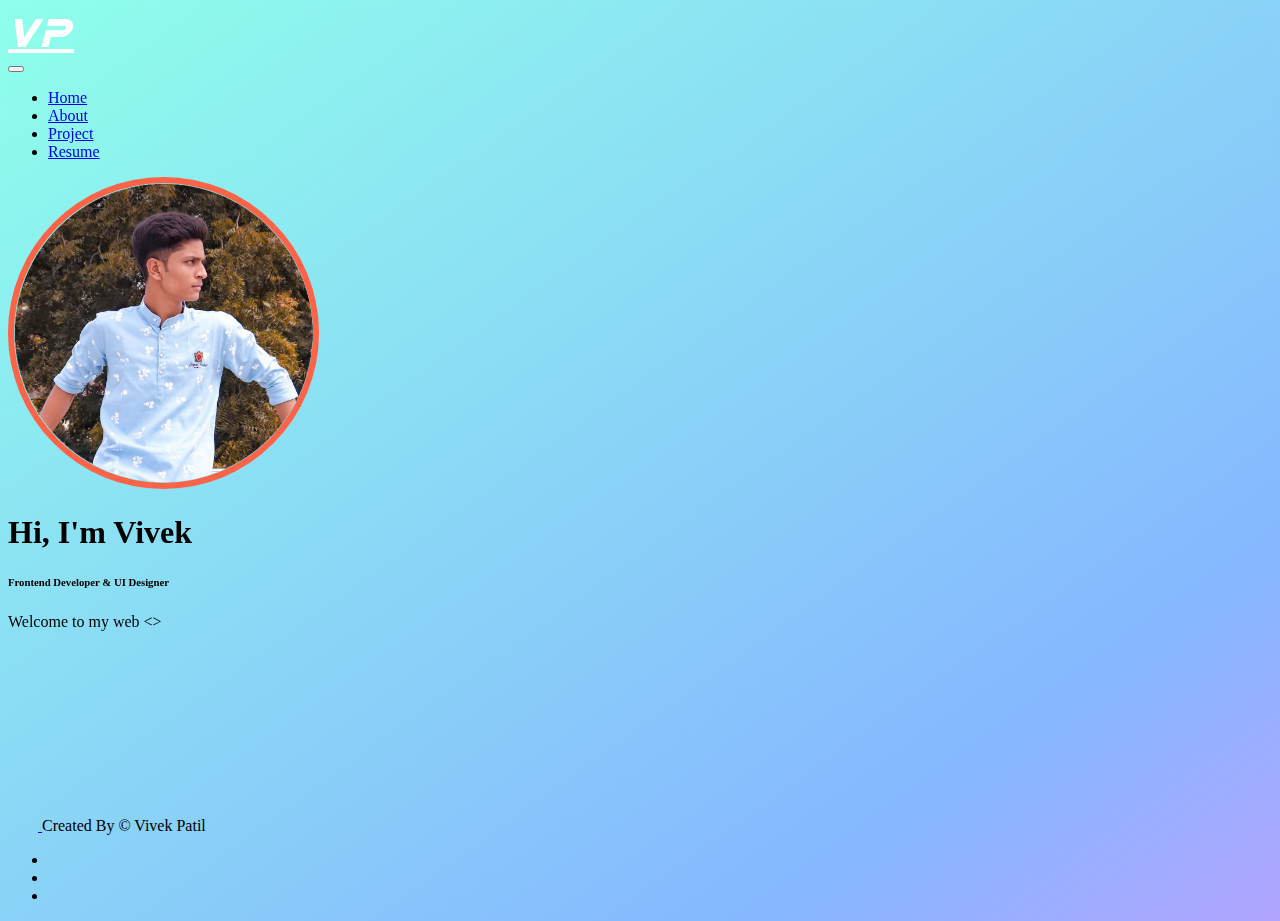
==== index.html @ 799d5872 "first" ====
<!DOCTYPE html>
<html lang="en">

<head>
    <meta charset="UTF-8">
    <meta http-equiv="X-UA-Compatible" content="IE=edge">
    <link rel="stylesheet" href="https://cdnjs.cloudflare.com/ajax/libs/font-awesome/6.4.2/css/all.min.css"
        integrity="sha512-z3gLpd7yknf1YoNbCzqRKc4qyor8gaKU1qmn+CShxbuBusANI9QpRohGBreCFkKxLhei6S9CQXFEbbKuqLg0DA=="
        crossorigin="anonymous" referrerpolicy="no-referrer" />
    <meta name="viewport" content="width=device-width, initial-scale=1.0">
    <link rel="shortcut icon" href="favicon.png" type="image/x-icon">
    <link href="https://unpkg.com/aos@2.3.1/dist/aos.css" rel="stylesheet">
    <link href="https://cdn.jsdelivr.net/npm/bootstrap@5.3.1/dist/css/bootstrap.min.css" rel="stylesheet"
        integrity="sha384-4bw+/aepP/YC94hEpVNVgiZdgIC5+VKNBQNGCHeKRQN+PtmoHDEXuppvnDJzQIu9" crossorigin="anonymous">
    <meta id="theme" name="theme-color" content="#111">
    <title>WebofVivek</title>
</head>
<style>
    @font-face {
    font-family: logo;
    src: url(IDroid\ Bold\ Italic.otf);
}

@font-face {
    font-family:mars;
    src: url(Mars\ Bold.otf);
}

@font-face {
    font-family:cross;
    src: url(GladdenDemoRegular.ttf);
}

body {
    background-image: linear-gradient(to bottom right,
            #4affde9e 0%, #5b9dffbc 40%, #d06bffbe 60%, #ff34d3ba 100%);
    background-size: 200% 200%;
    animation: move 35s linear infinite alternate;
    overflow-x: hidden;
}

@keyframes move {
    from {
        background-position: 0 0;
    }

    to {
        background-position: 100% 100%;
    }
}
  #preloader {
    background: rgba(196, 196, 196, 0.425) url(pl.gif) no-repeat center center;
    background-size: 400px;
    height: 100vh;
    width: 100%;
    z-index: 100;
    backdrop-filter: blur(5px);
    position: fixed;
}
.mars{
    font-family: mars;
}

#logo {
    padding: 5px 0;
    letter-spacing: 4px;
    color: white;
    font-size: 40px;
    font-family: logo;
}
</style>

<body>
    <div id="preloader"></div>

    <!-- nav-bar -->
    <nav class="navbar navbar-expand-sm navbar-white sticky-top" style="backdrop-filter: blur(10px);"
        aria-label="Third navbar example">
        <div class="container">
            <a class="navbar-brand fs-1 text-primary" id="logo" href="/">VP</a>
            <div>
                <button class="navbar-toggler" type="button" data-bs-toggle="collapse"
                    data-bs-target="#navbarsExample03" aria-controls="navbarsExample03" aria-expanded="false"
                    aria-label="Toggle navigation">
                    <span class="navbar-toggler-icon"></span>
                </button>

                <div class="collapse navbar-collapse" id="navbarsExample03">
                    <ul class="navbar-nav me-auto mb-2 mb-sm-0">
                        <li class="nav-item">
                            <a class="nav-link" aria-current="page" href="/index.html">Home</a>
                        </li>
                        <li class="nav-item">
                            <a class="nav-link" aria-current="page" href="/About.html">About</a>
                        </li>
                        <li class="nav-item">
                            <a class="nav-link" aria-current="page" href="/projects.html">Project</a>
                        </li>
                        <li class="nav-item">
                            <a class="nav-link" aria-current="page" href="/resume.html">Resume</a>
                        </li>
                    </ul>
                </div>
            </div>
        </div>
    </nav>

    <div class="container d-flex align-items-center justify-content-evenly" style="height: 70vh;" >
        <div class="row">
            <div class="col-12 col-sm-6">
                <img class="img-fluid" style="border:6px solid tomato;border-radius: 50%;max-height: 300px;"  data-aos="zoom-in" data-aos-offset="0" data-aos-duration="1000" data-aos-easing="ease-in-out"
                    data-aos-mirror="true" data-aos-once="false" data-aos-anchor-placement="top-center"  src="myimg2.png" alt="">
            </div>
            <div class="col-12 col-sm-6 d-flex justify-content-center align-items-center flex-column" data-aos="zoom-in" data-aos-offset="100" data-aos-duration="1000" data-aos-easing="ease-in-out"
                data-aos-mirror="true" data-aos-once="false" id="about-me">
                <h1>Hi, I'm <span id="ncolor">Vivek</span></h1>
                <h6>Frontend Developer & UI Designer</h6>
                <p>Welcome to my web <></p> 
            </div>

        </div>
    </div>

    <div class="container">
        <footer class="d-flex flex-wrap justify-content-between align-items-center py-3 my-4 border-top">
            <div class="col-md-4 d-flex align-items-center">
                <a href="/" class="mb-3 me-2 mb-md-0 text-body-secondary text-decoration-none lh-1">
                    <svg class="bi" width="30" height="24">
                        <use xlink:href="#bootstrap"></use>
                    </svg>
                </a>
                <span class="mb-3 mb-md-0 text-body-secondary">Created By &copy; Vivek Patil</span>
            </div>

            <ul class="nav col-md-4 justify-content-end list-unstyled d-flex">
                <li class="ms-3"><a class="fa-brands fa-square-instagram fa-2xl text-body-secondary"
                        href="https://www.instagram.com/its_vivek_patil_vm/"></a></li>
                <li class="ms-3"><a class="fa-brands fa-github fa-2xl text-body-secondary text-decoration-none"
                        href="https://github.com/VivekPatil28"></a></li>
                <li class="ms-3"><a class="text-body-secondary fa-brands fa-linkedin fa-2xl"
                        href="https://www.linkedin.com/in/vivekpatil28/"></a></li>
            </ul>
        </footer>
    </div>


    <script src="https://cdn.jsdelivr.net/npm/bootstrap@5.3.1/dist/js/bootstrap.bundle.min.js"
        integrity="sha384-HwwvtgBNo3bZJJLYd8oVXjrBZt8cqVSpeBNS5n7C8IVInixGAoxmnlMuBnhbgrkm"
        crossorigin="anonymous"></script>


</body>
<script src="https://unpkg.com/aos@2.3.1/dist/aos.js"></script>
<script>
    AOS.init({ mirror: true, });
</script>

<script>


    // var loader =document.getElementById("preloader");
    window.addEventListener("load", function () {
        document.getElementById("preloader").style.display = "none";
    });


</script>
<script src="https://unpkg.com/aos@next/dist/aos.js"></script>
<script>
    AOS.init();
</script>
</html>
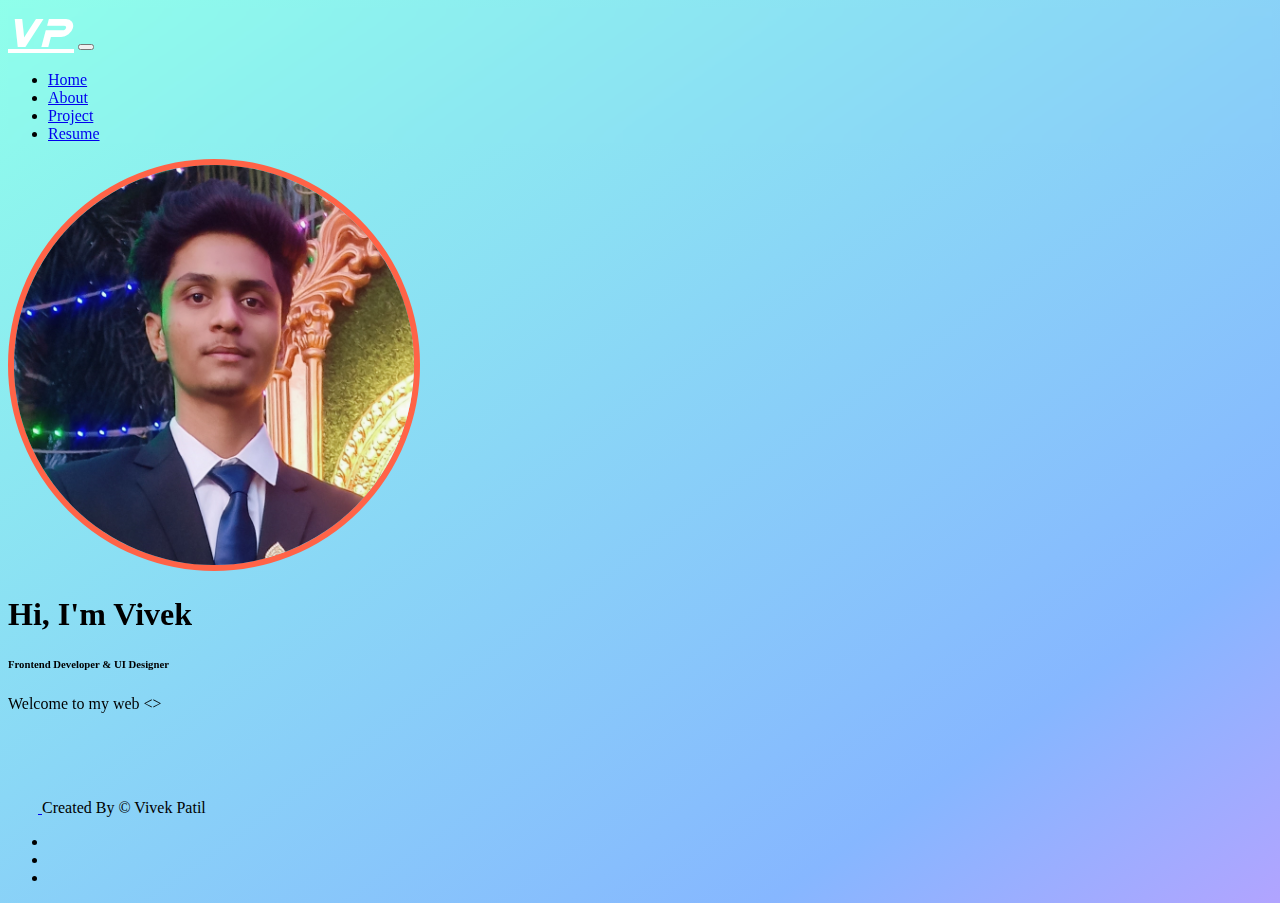
==== commit 7c2a75c3: "repaired navbar , removed auto start animation" ====
--- a/index.html
+++ b/index.html
@@ -74,42 +74,38 @@
     <div id="preloader"></div>
 
     <!-- nav-bar -->
-    <nav class="navbar navbar-expand-sm navbar-white sticky-top" style="backdrop-filter: blur(10px);"
-        aria-label="Third navbar example">
-        <div class="container">
-            <a class="navbar-brand fs-1 text-primary" id="logo" href="/">VP</a>
-            <div>
-                <button class="navbar-toggler" type="button" data-bs-toggle="collapse"
-                    data-bs-target="#navbarsExample03" aria-controls="navbarsExample03" aria-expanded="false"
-                    aria-label="Toggle navigation">
-                    <span class="navbar-toggler-icon"></span>
-                </button>
-
-                <div class="collapse navbar-collapse" id="navbarsExample03">
-                    <ul class="navbar-nav me-auto mb-2 mb-sm-0">
-                        <li class="nav-item">
-                            <a class="nav-link" aria-current="page" href="/index.html">Home</a>
-                        </li>
-                        <li class="nav-item">
-                            <a class="nav-link" aria-current="page" href="/About.html">About</a>
-                        </li>
-                        <li class="nav-item">
-                            <a class="nav-link" aria-current="page" href="/projects.html">Project</a>
-                        </li>
-                        <li class="nav-item">
-                            <a class="nav-link" aria-current="page" href="/resume.html">Resume</a>
-                        </li>
-                    </ul>
-                </div>
+    <nav class="navbar navbar-expand-md navbar-white sticky-top container mx-2" aria-label="nav" style="backdrop-filter: blur(10px);">
+            <a class="navbar-brand fs-1 text-primary" id="logo" href="/Portfolio">VP</a>
+            <button class="navbar-toggler collapsed" type="button" data-bs-toggle="collapse"
+                data-bs-target="#navbarsExample04" aria-controls="navbarsExample04" aria-expanded="false"
+                aria-label="Toggle navigation">
+                <span class="navbar-toggler-icon"></span>
+            </button>
+            <div class="navbar-collapse collapse ms-3" id="navbarsExample04">
+                <ul class="navbar-nav me-auto mb-2 mb-sm-0">
+                    <li class="nav-item">
+                        <a class="nav-link" aria-current="page" href="index.html">Home</a>
+                    </li>
+                    <li class="nav-item">
+                        <a class="nav-link" aria-current="page" href="About.html">About</a>
+                    </li>
+                    <li class="nav-item">
+                        <a class="nav-link" aria-current="page" href="projects.html">Project</a>
+                    </li>
+                    <li class="nav-item">
+                        <a class="nav-link" aria-current="page" href="resume.html">Resume</a>
+                    </li>
+                </ul>
             </div>
-        </div>
     </nav>
 
+
+
     <div class="container d-flex align-items-center justify-content-evenly" style="height: 70vh;" >
-        <div class="row">
+        <div class="row row-cols-1 row-cols-sm-1 row-cols-md-1 row-cols-lg-1 row-cols-xl-2">
             <div class="col-12 col-sm-6">
-                <img class="img-fluid" style="border:6px solid tomato;border-radius: 50%;max-height: 300px;"  data-aos="zoom-in" data-aos-offset="0" data-aos-duration="1000" data-aos-easing="ease-in-out"
-                    data-aos-mirror="true" data-aos-once="false" data-aos-anchor-placement="top-center"  src="myimg2.png" alt="">
+                <img class="img-fluid m-3" style="border:6px solid tomato;border-radius: 50%;max-height:400px;"  data-aos="zoom-in" data-aos-offset="0" data-aos-duration="1000" data-aos-easing="ease-in-out"
+                    data-aos-mirror="true" data-aos-once="false" data-aos-anchor-placement="top-center"  src="myimg2.jpg" alt="">
             </div>
             <div class="col-12 col-sm-6 d-flex justify-content-center align-items-center flex-column" data-aos="zoom-in" data-aos-offset="100" data-aos-duration="1000" data-aos-easing="ease-in-out"
                 data-aos-mirror="true" data-aos-once="false" id="about-me">
@@ -150,23 +146,16 @@
 
 
 </body>
-<script src="https://unpkg.com/aos@2.3.1/dist/aos.js"></script>
-<script>
-    AOS.init({ mirror: true, });
-</script>
-
 <script>
 
 
     // var loader =document.getElementById("preloader");
     window.addEventListener("load", function () {
         document.getElementById("preloader").style.display = "none";
+         AOS.init({ mirror: true, });
     });
 
 
 </script>
 <script src="https://unpkg.com/aos@next/dist/aos.js"></script>
-<script>
-    AOS.init();
-</script>
-</html>+</html>
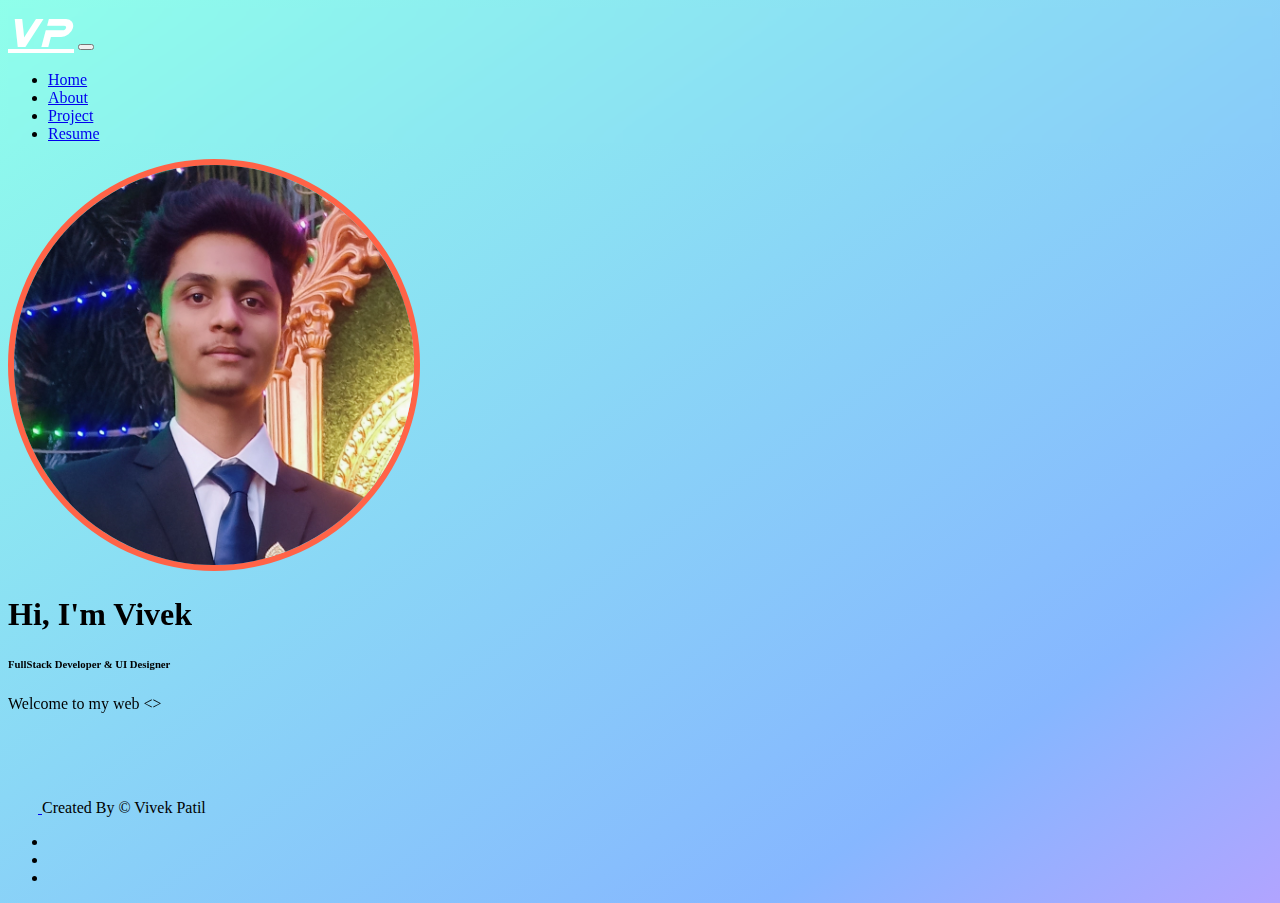
==== commit 72ae653e: "Update index.html" ====
--- a/index.html
+++ b/index.html
@@ -110,7 +110,7 @@
             <div class="col-12 col-sm-6 d-flex justify-content-center align-items-center flex-column" data-aos="zoom-in" data-aos-offset="100" data-aos-duration="1000" data-aos-easing="ease-in-out"
                 data-aos-mirror="true" data-aos-once="false" id="about-me">
                 <h1>Hi, I'm <span id="ncolor">Vivek</span></h1>
-                <h6>Frontend Developer & UI Designer</h6>
+                <h6>FullStack Developer & UI Designer</h6>
                 <p>Welcome to my web <></p> 
             </div>
 
